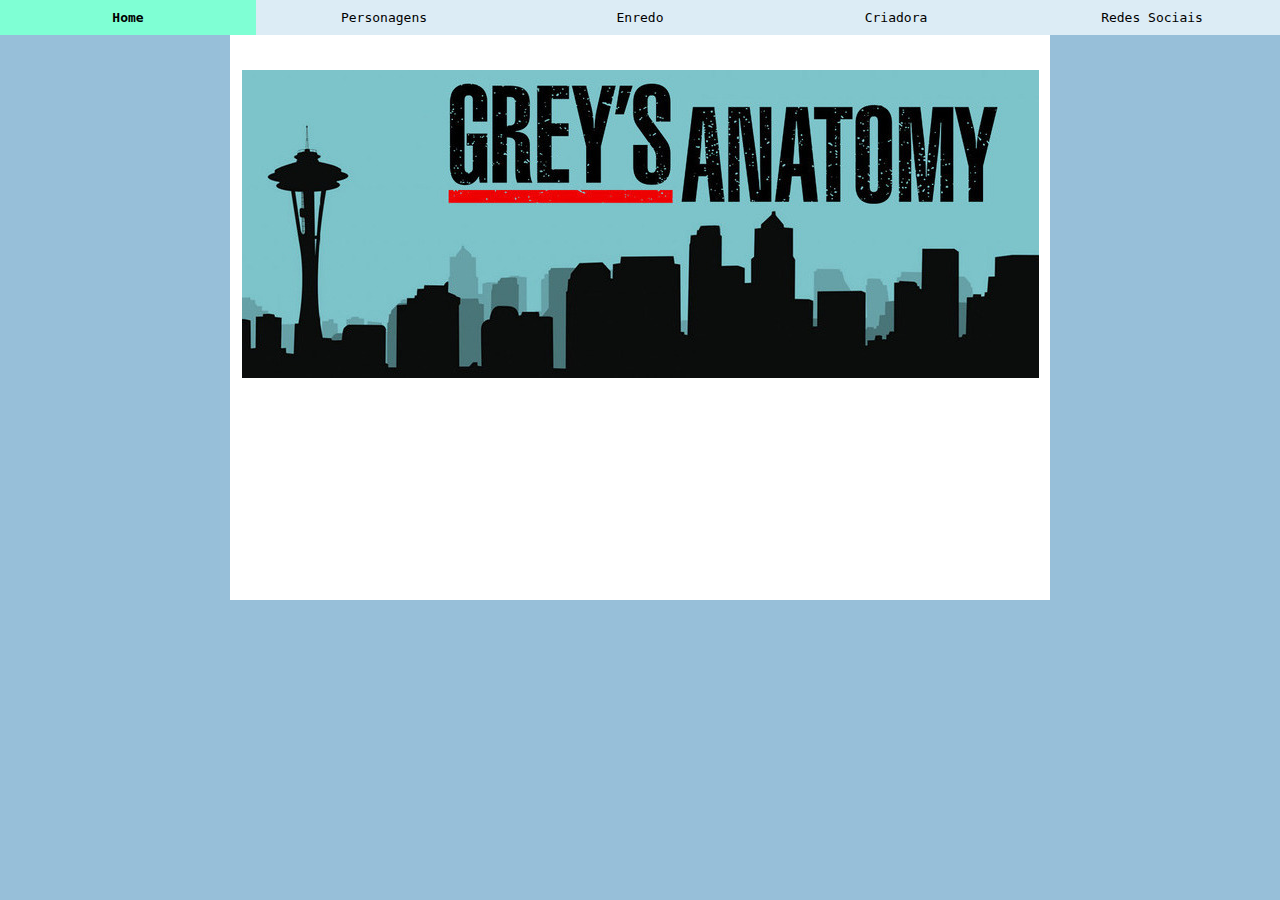
==== index.html @ a8032456 "Add files via upload" ====
<!DOCTYPE html>
<html lang="pt-br">

<head>
    <meta charset="UTF-8">
    <meta http-equiv="X-UA-Compatible" content="IE=edge">
    <meta name="viewport" content="width=device-width, initial-scale=1.0">
    <title>Luana</title>
    <style>
        * {
            margin: 0;
            padding: 0;
        }

        body {
            font-family: Arial, Helvetica, sans-serif;
            background-color: #97BFD9;
            /*background-image: linear-gradient(to left, rgba(237, 69, 97, 0.132), rgb(34, 173, 164));*/
            /*background-attachment: fixed;*/
        }

        #navegacao-principal {
            position: absolute;
            background-color: rgb(220, 236, 245);
            /*float: left;*/
            width: 100%;
        }

        nav#navegacao-principal ul {
            width: 100%;
            font-family: monospace;
            list-style: none;
        }

        nav#navegacao-principal li {
            width: 20%;
        }

        nav#navegacao-principal ul li ul li {
            display: block;
            width: 100%;
        }



        #menu-principal li {
            /*background-color: rgb(0, 0, 0);*/
            /*display: block;*/
            float: left;
            /*padding: 15px; os 20% não deu certo por que aqui tava fazendo que ficasse largo em todos lados melhor fazer da segunte maneira*/
            padding-top: 10px;
            padding-bottom: 10px;
            position: relative;
            text-decoration: none;
            transition-duration: 0.5s;
            text-align: center;

        }

        #menu-principal li a {
            color: black;
            text-decoration: none;


        }

        .dropdown {
            visibility: hidden;
            opacity: 0;
            /*min-width: 5rem;*/
            position: absolute;
            transition: absolute;
            transition: all 0.5 ease;
            margin-top: 10px;
            left: 20px;
            display: none;
            background-color: blue;

            /*box-shadow: 0px 0px 16 0px rgba(0, 0, 0, 0.859);*/
        }

        /*.dropdown li {
            clear: both;
            width: 100%
        }*/

        #menu-principal li:hover,
        #menu-principal li:focus-within {
            background-color: aquamarine;
            cursor: pointer;
            font-weight: bold;
            transition: 0.3s;


        }

        #menu-principal ul li:active {
            background-color: rgb(82, 185, 245);


        }

        #menu-principal li a:hover {
            color: rgb(166, 0, 255);
        }

        #menu-principal li:hover>ul,
        #menu-principal li:focus-within,
        .dropdown ul:hover,
        .dropdown ul:focus {
            visibility: visible;
            opacity: 1;
            display: block;
            background-color: rgb(154, 203, 234);




        }


        main {
            display: block;
            width: 820px;
            height: 550px;
            background-color: #FFFFFF;

            margin: auto;
            padding-top: 50px;

        }

        section {
            margin-top: 20px;
            text-align: center;
        }

        #grayp {
            text-align: center;
        }
    </style>
</head>

<body>
    <header>
        <nav id="navegacao-principal">
            <ul id="menu-principal">
                <li><a href="#">Home</a></li>
                <li><a href="#">Personagens</a>
                    <ul class="dropdown">
                        <li><a href="#">Meridith Grey</a></li>
                        <li><a href="#">Cristina Yang</a></li>
                        <li><a href="#">Derek Shepherd</a></li>
                        <li><a href="#">Outros</a></li>
                    </ul>
                </li>
                <li><a href="#">Enredo</a>
                    <ul class="dropdown">
                        <li><a href="#">Temporadas</a></li>
                        <li><a href="#">Plataformas</a></li>
                        <li><a href="#">Canais</a></li>
                    </ul>
                </li>
                <li><a href="#">Criadora</a>
                    <ul class="dropdown">
                        <li><a href="#">Biografia</a></li>
                        <li><a href="#">Biografia</a></li>
                        <li><a href="#">Biografia</a></li>
                    </ul>
                </li>
                <li><a href="#">Redes Sociais</a>
                    <ul class="dropdown">
                        <li><a href="#">Instagram</a></li>
                        <li><a href="#">Facebook</a></li>
                        <li><a href="#">Twiter</a></li>
                    </ul>
                </li>

            </ul>
        </nav>
    </header>
    <main>

        
        <section>
            <img src="greys_logo (1) (1) (1).jpg" alt="logo">
        </section>

    </main>
</body>

</html>
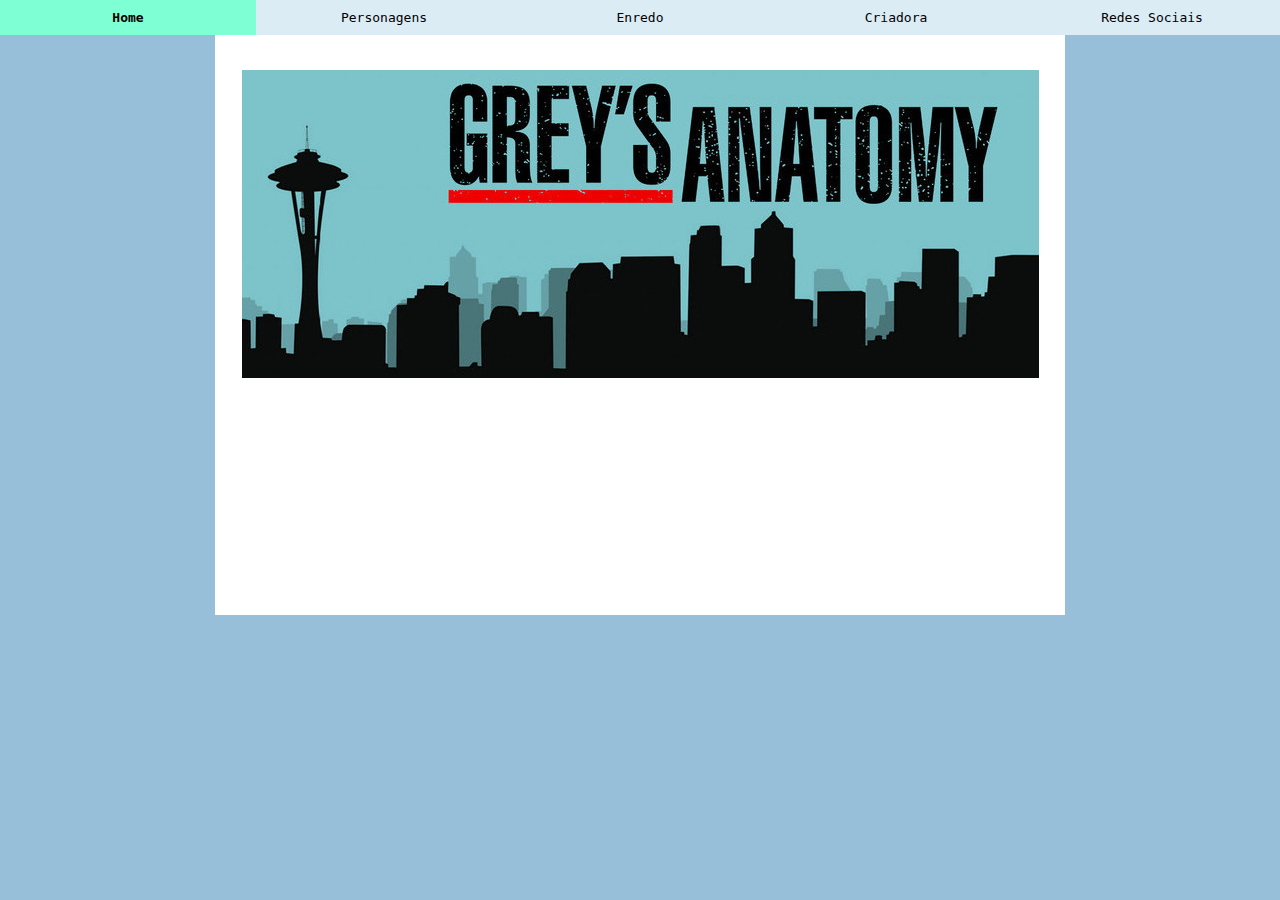
==== commit d4328e92: "Add files via upload" ====
--- a/index.html
+++ b/index.html
@@ -5,140 +5,9 @@
     <meta charset="UTF-8">
     <meta http-equiv="X-UA-Compatible" content="IE=edge">
     <meta name="viewport" content="width=device-width, initial-scale=1.0">
+    <link rel="stylesheet" href="style.css">
     <title>Luana</title>
-    <style>
-        * {
-            margin: 0;
-            padding: 0;
-        }
 
-        body {
-            font-family: Arial, Helvetica, sans-serif;
-            background-color: #97BFD9;
-            /*background-image: linear-gradient(to left, rgba(237, 69, 97, 0.132), rgb(34, 173, 164));*/
-            /*background-attachment: fixed;*/
-        }
-
-        #navegacao-principal {
-            position: absolute;
-            background-color: rgb(220, 236, 245);
-            /*float: left;*/
-            width: 100%;
-        }
-
-        nav#navegacao-principal ul {
-            width: 100%;
-            font-family: monospace;
-            list-style: none;
-        }
-
-        nav#navegacao-principal li {
-            width: 20%;
-        }
-
-        nav#navegacao-principal ul li ul li {
-            display: block;
-            width: 100%;
-        }
-
-
-
-        #menu-principal li {
-            /*background-color: rgb(0, 0, 0);*/
-            /*display: block;*/
-            float: left;
-            /*padding: 15px; os 20% não deu certo por que aqui tava fazendo que ficasse largo em todos lados melhor fazer da segunte maneira*/
-            padding-top: 10px;
-            padding-bottom: 10px;
-            position: relative;
-            text-decoration: none;
-            transition-duration: 0.5s;
-            text-align: center;
-
-        }
-
-        #menu-principal li a {
-            color: black;
-            text-decoration: none;
-
-
-        }
-
-        .dropdown {
-            visibility: hidden;
-            opacity: 0;
-            /*min-width: 5rem;*/
-            position: absolute;
-            transition: absolute;
-            transition: all 0.5 ease;
-            margin-top: 10px;
-            left: 20px;
-            display: none;
-            background-color: blue;
-
-            /*box-shadow: 0px 0px 16 0px rgba(0, 0, 0, 0.859);*/
-        }
-
-        /*.dropdown li {
-            clear: both;
-            width: 100%
-        }*/
-
-        #menu-principal li:hover,
-        #menu-principal li:focus-within {
-            background-color: aquamarine;
-            cursor: pointer;
-            font-weight: bold;
-            transition: 0.3s;
-
-
-        }
-
-        #menu-principal ul li:active {
-            background-color: rgb(82, 185, 245);
-
-
-        }
-
-        #menu-principal li a:hover {
-            color: rgb(166, 0, 255);
-        }
-
-        #menu-principal li:hover>ul,
-        #menu-principal li:focus-within,
-        .dropdown ul:hover,
-        .dropdown ul:focus {
-            visibility: visible;
-            opacity: 1;
-            display: block;
-            background-color: rgb(154, 203, 234);
-
-
-
-
-        }
-
-
-        main {
-            display: block;
-            width: 820px;
-            height: 550px;
-            background-color: #FFFFFF;
-
-            margin: auto;
-            padding-top: 50px;
-
-        }
-
-        section {
-            margin-top: 20px;
-            text-align: center;
-        }
-
-        #grayp {
-            text-align: center;
-        }
-    </style>
 </head>
 
 <body>
@@ -146,29 +15,28 @@
         <nav id="navegacao-principal">
             <ul id="menu-principal">
                 <li><a href="#">Home</a></li>
-                <li><a href="#">Personagens</a>
+                <li><a href="Personagem.html">Personagens</a>
                     <ul class="dropdown">
-                        <li><a href="#">Meridith Grey</a></li>
-                        <li><a href="#">Cristina Yang</a></li>
-                        <li><a href="#">Derek Shepherd</a></li>
-                        <li><a href="#">Outros</a></li>
+                        <li><a href="Personagem.html#MeridithGrey">Meridith Grey</a></li>
+                        <li><a href="Personagem.html#CristinaYang">Cristina Yang</a></li>
+                        <li><a href="Personagem.html#DerekShepherd">Derek Shepherd</a></li>
+                        <li><a href="Personagem.html#Outros">Outros</a></li>
                     </ul>
                 </li>
-                <li><a href="#">Enredo</a>
+                <li><a href="Enredo.html">Enredo</a>
                     <ul class="dropdown">
                         <li><a href="#">Temporadas</a></li>
                         <li><a href="#">Plataformas</a></li>
                         <li><a href="#">Canais</a></li>
                     </ul>
                 </li>
-                <li><a href="#">Criadora</a>
+                <li><a href="Criadora.html">Criadora</a>
                     <ul class="dropdown">
                         <li><a href="#">Biografia</a></li>
-                        <li><a href="#">Biografia</a></li>
-                        <li><a href="#">Biografia</a></li>
+                        
                     </ul>
                 </li>
-                <li><a href="#">Redes Sociais</a>
+                <li><a href="RedesSociais.html">Redes Sociais</a>
                     <ul class="dropdown">
                         <li><a href="#">Instagram</a></li>
                         <li><a href="#">Facebook</a></li>
@@ -179,7 +47,7 @@
             </ul>
         </nav>
     </header>
-    <main>
+    <main id="pagepricipal">
 
         
         <section>
--- a/style.css
+++ b/style.css
@@ -0,0 +1,164 @@
+@charset "UTF-8";
+
+* {
+    margin: 0;
+    padding: 0;
+}
+
+body {
+    font-family: Arial, Helvetica, sans-serif;
+    background-color: #97BFD9;
+    /*background-image: linear-gradient(to left, rgba(237, 69, 97, 0.132), rgb(34, 173, 164));*/
+    /*background-attachment: fixed;*/
+}
+
+#navegacao-principal {
+    position: absolute;
+    background-color: rgb(220, 236, 245);
+    /*float: left;*/
+    width: 100%;
+}
+
+nav#navegacao-principal ul {
+    width: 100%;
+    font-family: monospace;
+    list-style: none;
+}
+
+nav#navegacao-principal li {
+    width: 20%;
+}
+
+nav#navegacao-principal ul li ul li {
+    display: block;
+    width: 100%;
+}
+
+
+
+#menu-principal li {
+    /*background-color: rgb(0, 0, 0);*/
+    /*display: block;*/
+    float: left;
+    /*padding: 15px; os 20% não deu certo por que aqui tava fazendo que ficasse largo em todos lados melhor fazer da segunte maneira*/
+    padding-top: 10px;
+    padding-bottom: 10px;
+    position: relative;
+    text-decoration: none;
+    transition-duration: 0.5s;
+    text-align: center;
+
+}
+
+#menu-principal li a {
+    color: black;
+    text-decoration: none;
+
+
+}
+
+.dropdown {
+    visibility: hidden;
+    opacity: 0;
+    /*min-width: 5rem;*/
+    position: absolute;
+    transition: absolute;
+    transition: all 0.5 ease;
+    margin-top: 10px;
+    /*left: 20px;*/
+    display: none;
+    background-color: blue;
+
+    /*box-shadow: 0px 0px 16 0px rgba(0, 0, 0, 0.859);*/
+}
+
+/*.dropdown li {
+    clear: both;
+    width: 100%
+}*/
+
+#menu-principal li:hover,
+#menu-principal li:focus-within {
+    background-color: aquamarine;
+    cursor: pointer;
+    font-weight: bold;
+    transition: 0.3s;
+
+
+}
+
+#menu-principal ul li:active {
+    background-color: rgb(82, 185, 245);
+
+
+}
+
+#menu-principal li a:hover {
+    color: rgb(166, 0, 255);
+}
+
+#menu-principal li:hover>ul,
+#menu-principal li:focus-within,
+.dropdown ul:hover,
+.dropdown ul:focus {
+    visibility: visible;
+    opacity: 1;
+    display: block;
+    background-color: rgb(154, 203, 234);
+
+
+
+
+}
+
+
+#pagepricipal{
+    display: block;
+    width: 820px;
+    height: 550px;
+    
+    background-color: #FFFFFF;
+    margin: auto;
+    padding-top: 50px;
+}
+#page{
+    display: block;
+    width: 820px;
+   
+    background-color: #FFFFFF;
+    margin: auto;
+    padding-top: 50px;
+    
+}
+
+section {
+    margin-top: 20px;
+    text-align: center;
+}
+
+#grayp {
+    text-align: center;
+}
+
+p{
+    text-indent: 50px;
+    text-align: justify;
+}
+main{
+    
+    padding: 10px 15px 15px 15px;
+}
+
+h1{
+    text-align: center;
+    padding-bottom: 20px;
+    
+    
+}
+h2{
+    text-align: left;
+    padding-bottom: 15px;
+    padding-top: 15px;
+    
+    
+}